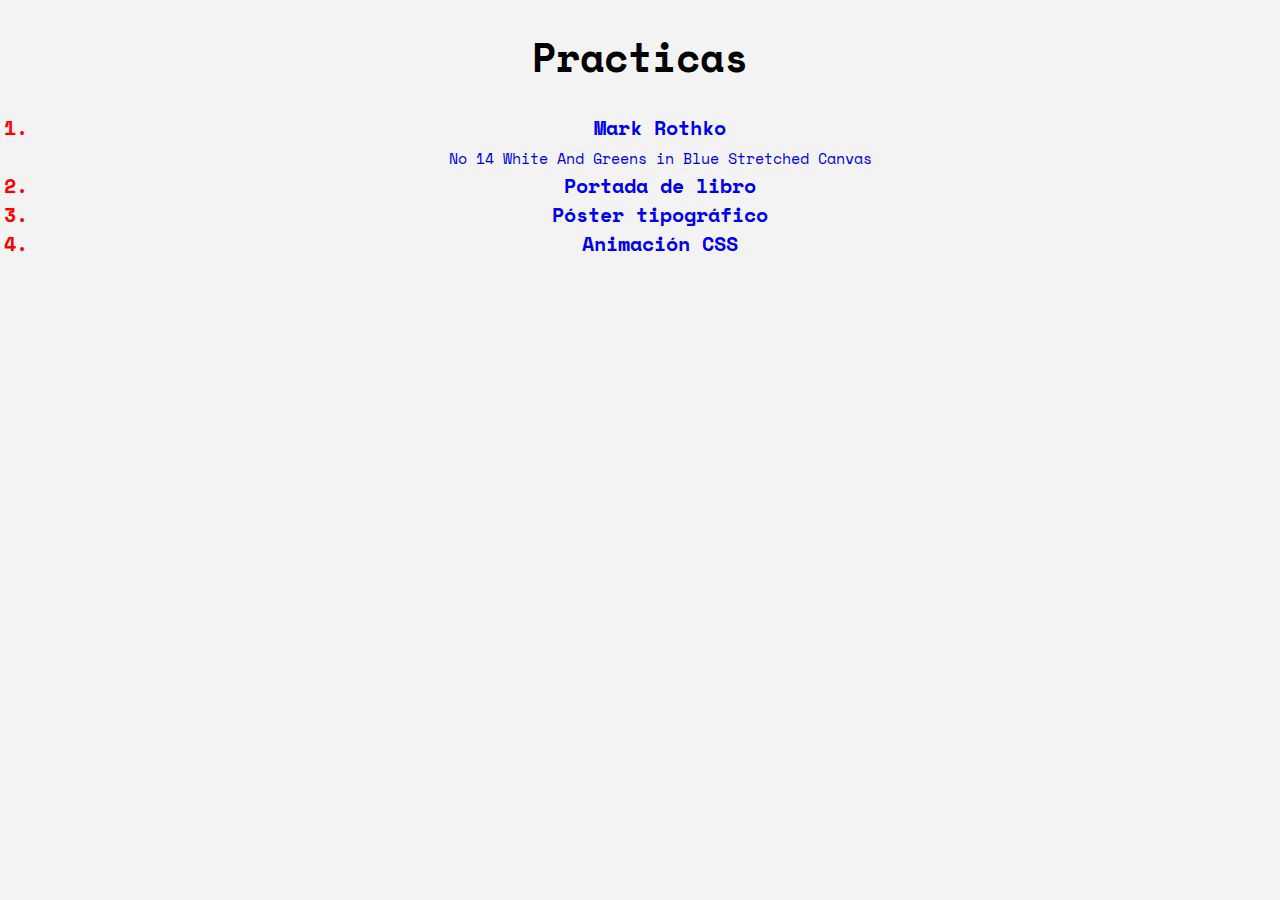
==== index.html @ 9f25ab5c "all exercise uploaded" ====
<!DOCTYPE html>
<html>
	<head>
	<meta charset="utf-8">
	<link rel="stylesheet" type="text/css" href="css/style.css">
	<link href="https://fonts.googleapis.com/css?family=Space+Mono:400,700" rel="stylesheet">

	</head>
	<body>
		<h1>Practicas</h1>
		<ol id="lista">
			<li> <a class="link" href="02_rotko/index.html">Mark Rothko </br> <span style="font-weight: 400; font-size: 15px;"> No 14 White And Greens in Blue Stretched Canvas</span></a> </li>
			<li> <a class="link"href="04_poster/index.html">Portada de libro</a> </li>
			<li> <a class="link"href="05_poster/index.html">Póster tipográfico</a> </li>
			<li> <a class="link"href="06_svg_animation/index.html">Animación CSS</a> </li>
		</ol>
	</body>
</html>
---- css/style.css ----
body {
	margin: 0 auto 0 auto;
	width: 100%;
	text-align: center;
	background-color: #f3f3f3;
}
h1 {
	text-decoration: none;
	font-size: 40px;
	color: black;
	font-family: 'Space Mono', monospace;
}
#lista {
    display: block;
	text-decoration: none;
	font-size: 20px;
	color: red;
	text-decoration-color: none;
	font-family: 'Space Mono', monospace;
	font-weight: 700;
}
.link {
	text-decoration: none;
	text-decoration-color: none;
}
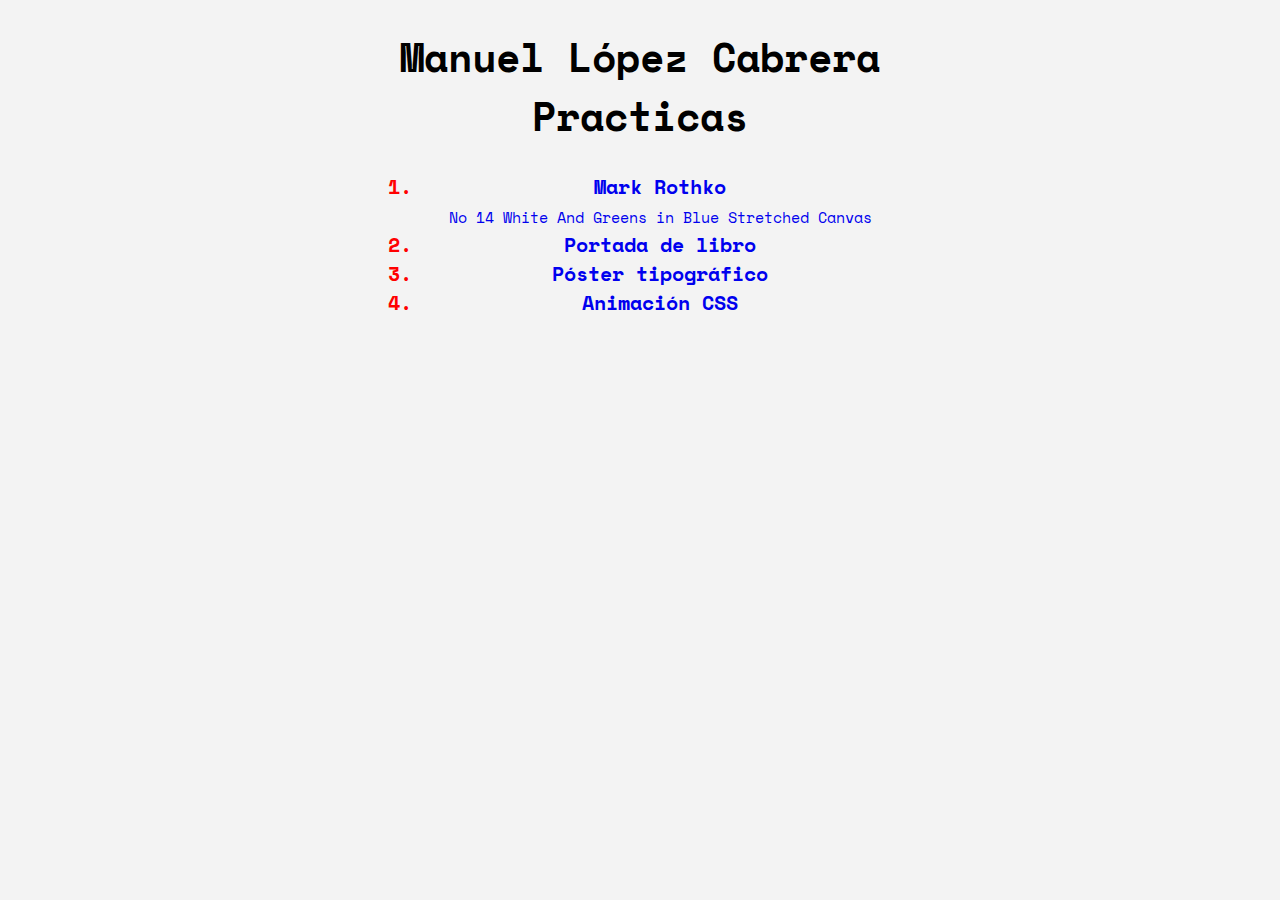
==== commit 8220e09e: "detalles1" ====
--- a/index.html
+++ b/index.html
@@ -7,7 +7,7 @@
 
 	</head>
 	<body>
-		<h1>Practicas</h1>
+		<h1>Manuel López Cabrera</br>Practicas</h1>
 		<ol id="lista">
 			<li> <a class="link" href="02_rotko/index.html">Mark Rothko </br> <span style="font-weight: 400; font-size: 15px;"> No 14 White And Greens in Blue Stretched Canvas</span></a> </li>
 			<li> <a class="link"href="04_poster/index.html">Portada de libro</a> </li>
--- a/css/style.css
+++ b/css/style.css
@@ -1,6 +1,6 @@
 body {
 	margin: 0 auto 0 auto;
-	width: 100%;
+	width:40%;
 	text-align: center;
 	background-color: #f3f3f3;
 }
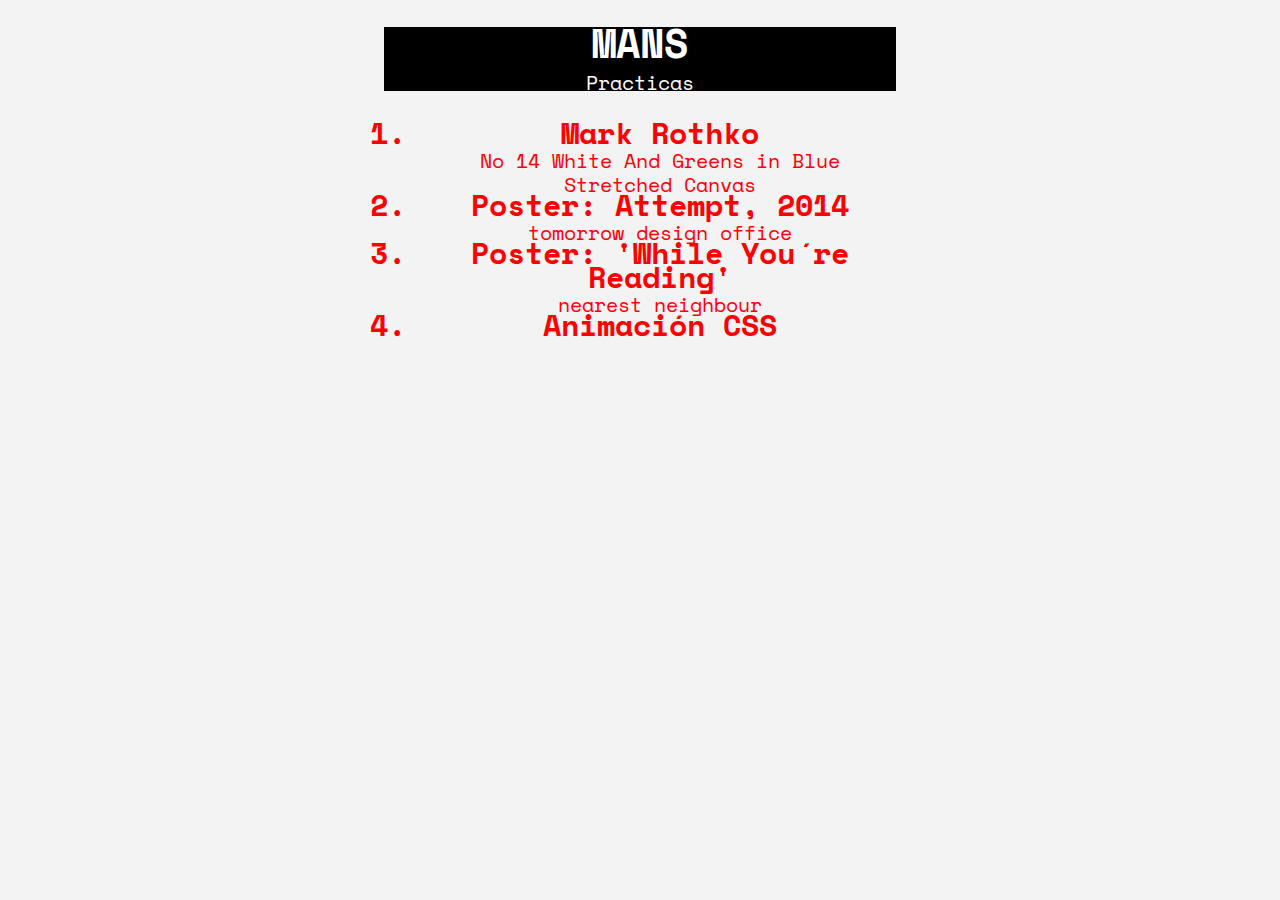
==== commit 096c1c37: "Cambios y actualización" ====
--- a/index.html
+++ b/index.html
@@ -7,12 +7,12 @@
 
 	</head>
 	<body>
-		<h1>Manuel López Cabrera</br>Practicas</h1>
+		<h1>MANS</br><small>Practicas</small> </h1>
 		<ol id="lista">
-			<li> <a class="link" href="02_rotko/index.html">Mark Rothko </br> <span style="font-weight: 400; font-size: 15px;"> No 14 White And Greens in Blue Stretched Canvas</span></a> </li>
-			<li> <a class="link"href="04_poster/index.html">Portada de libro</a> </li>
-			<li> <a class="link"href="05_poster/index.html">Póster tipográfico</a> </li>
-			<li> <a class="link"href="06_svg_animation/index.html">Animación CSS</a> </li>
+			<li> <a href="02_rotko/index.html">Mark Rothko </br> <small> No 14 White And Greens in Blue Stretched Canvas</small></a> </li>
+			<li> <a href="04_poster/index.html">Poster: Attempt, 2014 </br> <small>tomorrow design office</small></a> </li>
+			<li> <a href="05_poster/index.html">Poster: 'While You´re Reading'</br> <small>nearest neighbour</small></a> </li>
+			<li> <a href="06_svg_animation/index.html">Animación CSS</a> </li>
 		</ol>
 	</body>
 </html>--- a/css/style.css
+++ b/css/style.css
@@ -1,25 +1,39 @@
 body {
 	margin: 0 auto 0 auto;
 	width:40%;
+	height: 30%;
 	text-align: center;
 	background-color: #f3f3f3;
 }
 h1 {
+	width: 100%;
+	height: 30%;
 	text-decoration: none;
 	font-size: 40px;
-	color: black;
+	color: white;
+	background-color: black;
 	font-family: 'Space Mono', monospace;
+	line-height: 0.8;
+	border: 20px auto 20px auto;
 }
 #lista {
+	text-indent: 0.00001px;
     display: block;
-	text-decoration: none;
-	font-size: 20px;
+	font-size: 30px;
 	color: red;
-	text-decoration-color: none;
 	font-family: 'Space Mono', monospace;
 	font-weight: 700;
+	line-height: 0.8;
 }
-.link {
+#lista li a{
 	text-decoration: none;
-	text-decoration-color: none;
+	color:red;
+}
+#lista li a:hover {
+	color:white;
+	background-color: black;
+}
+small {
+	font-weight: 400;
+	font-size: 20px;
 }